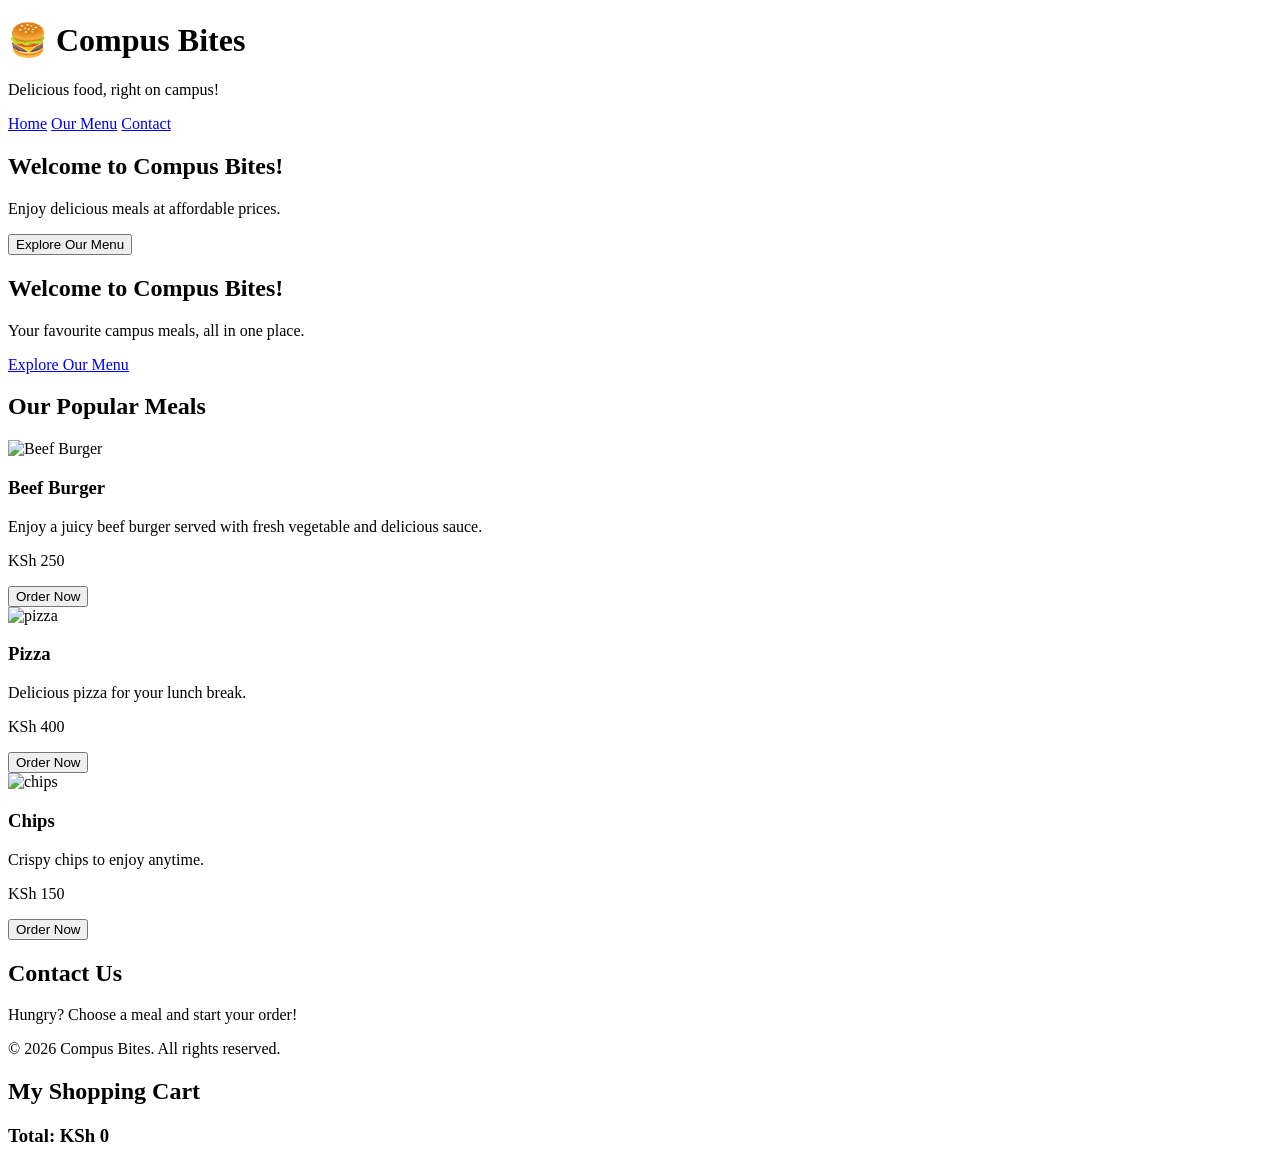
==== Index.html @ 2c2e7f32 "Add files via upload" ====
<!DOCTYPE html>
<html lang="en">
<head>
    <meta charset="UTF-8">
    <meta name="viewport" content="width=device-width, initial-scale=1.0">
    <title>Compus Bites</title>
    <link rel="stylesheet" href="style.css">
</head>
<body>

    <header>
        <h1>🍔 Compus Bites</h1>
        <p>Delicious food, right on campus!</p>

        <nav>
            <a href="#home">Home</a>
            <a href="#menu">Our Menu</a>
            <a href="#contact">Contact</a>
        </nav>
    </header>

<section class="welcome">
    <h2>Welcome to Compus Bites!</h2>
    <p>Enjoy delicious meals at affordable prices.</p>
    <a href="products.html">
        <button>Explore Our Menu</button>
    </a>
</section>
    <main id="home">
        <section class="welcome">
            <h2>Welcome to Compus Bites!</h2>
            <p>Your favourite campus meals, all in one place.</p>
            <a class="order-button" href="#menu">Explore Our Menu</a>
        </section>

        <section id="menu">
            <h2>Our Popular Meals</h2>

            <div class="food-container">


                <div class="food-card">
                    <div class="food-picture">
<img src="images/burger.jpg"
alt="Beef Burger">
</div>
                    <h3>Beef Burger</h3>
                    <p>Enjoy a juicy beef burger served with fresh vegetable and delicious sauce.</p>
                    <p class="price">KSh 250</p>
                    <button onclick="orderFood('Beef Burger', 250)">Order Now</button>
                </div>

                <div class="food-card">
                    <div class="food-picture">
<img src="images/pizza.jpg"
alt="pizza">
</div>
                    <h3>Pizza</h3>
                    <p>Delicious pizza for your lunch break.</p>
                    <p class="price">KSh 400</p>
                    <button onclick="orderFood('Pizza', 400)">Order Now</button>
                </div>

                <div class="food-card">
                    <div class="food-picture">
<img src="images/chips.jpg"
alt="chips">
</div>
                    <h3>Chips</h3>
                    <p>Crispy chips to enjoy anytime.</p>
                    <p class="price">KSh 150</p>
                    <button onclick="orderFood('Chips', 150)">Order Now</button>
                </div>

            </div>
        </section>

        <section id="contact">
            <h2>Contact Us</h2>
            <p>Hungry? Choose a meal and start your order!</p>
        </section>
    </main>

    <footer>
    <p>&copy; 2026 Compus Bites. All rights reserved.</p>
</footer>

<script>
let cart = [];
let total = 0;

function displayCart() {
    total = 0;

    document.getElementById("cartItems").innerHTML =
        cart.map((item, index) => {
            total += item.price;

            return `<li>
                ${item.name} - KSh ${item.price}
                <button onclick="removeItem(${index})">
                    Remove
                </button>
            </li>`;
        }).join("");

    document.getElementById("cartTotal").innerText =
        "Total: KSh " + total;
}

function orderFood(foodName, price) {
    cart.push({name: foodName, price: price});
    displayCart();
}

function removeItem(index) {
    cart.splice(index, 1);
    displayCart();
}
</script>

<h2>My Shopping Cart</h2>
<ul id="cartItems"></ul>
<h3 id="cartTotal">Total: KSh 0</h3>

</body>
</html>
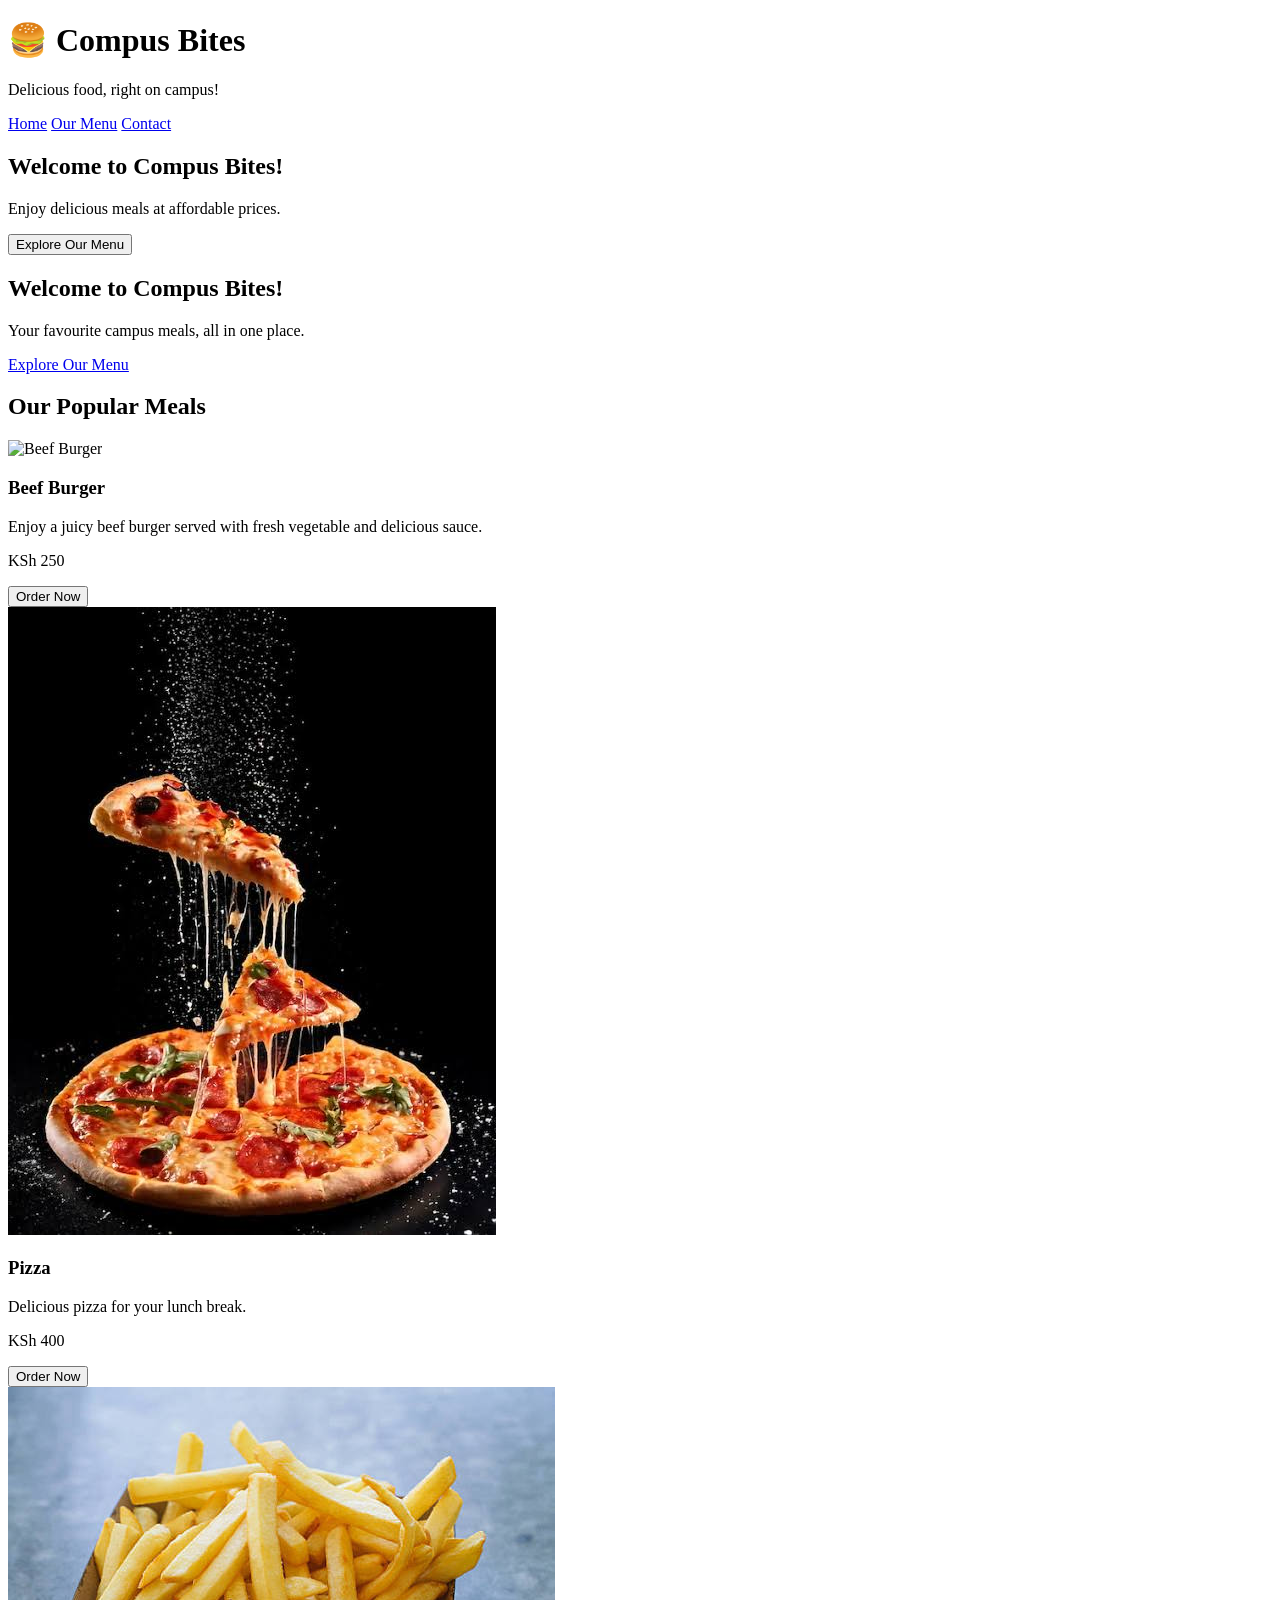
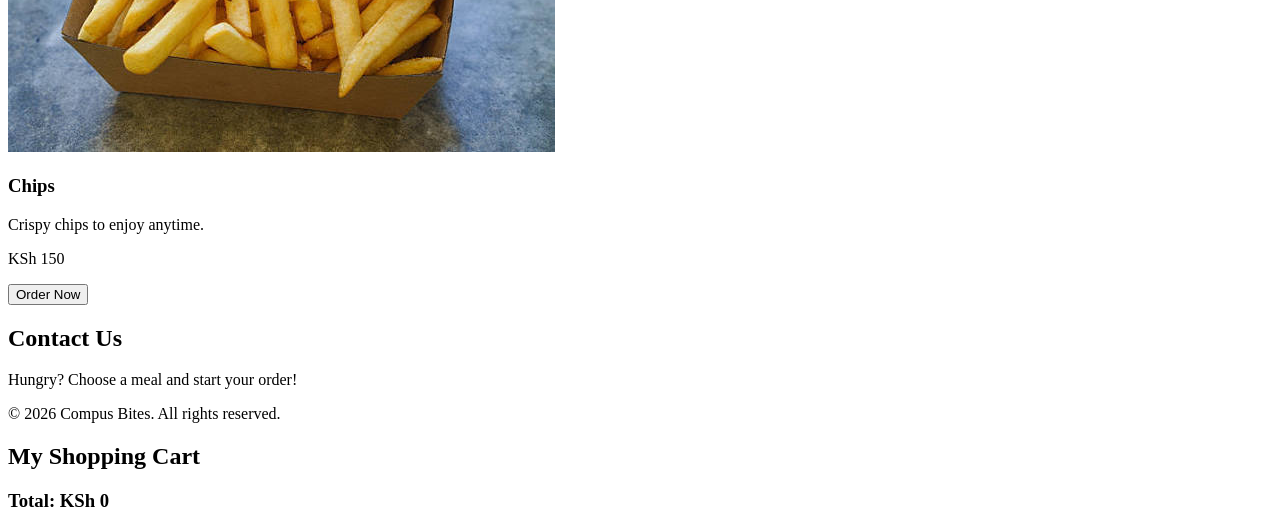
==== commit 7deb355d: "Fix HTML encoding issues in Index.html" ====
--- a/Index.html
+++ b/Index.html
@@ -52,7 +52,7 @@
 
                 <div class="food-card">
                     <div class="food-picture">
-<img src="images/pizza.jpg"
+<img src="pizza.jpg"
 alt="pizza">
 </div>
                     <h3>Pizza</h3>
@@ -63,7 +63,7 @@
 
                 <div class="food-card">
                     <div class="food-picture">
-<img src="images/chips.jpg"
+<img src="chips.jpg"
 alt="chips">
 </div>
                     <h3>Chips</h3>
@@ -124,4 +124,4 @@
 <h3 id="cartTotal">Total: KSh 0</h3>
 
 </body>
-</html>+</html>
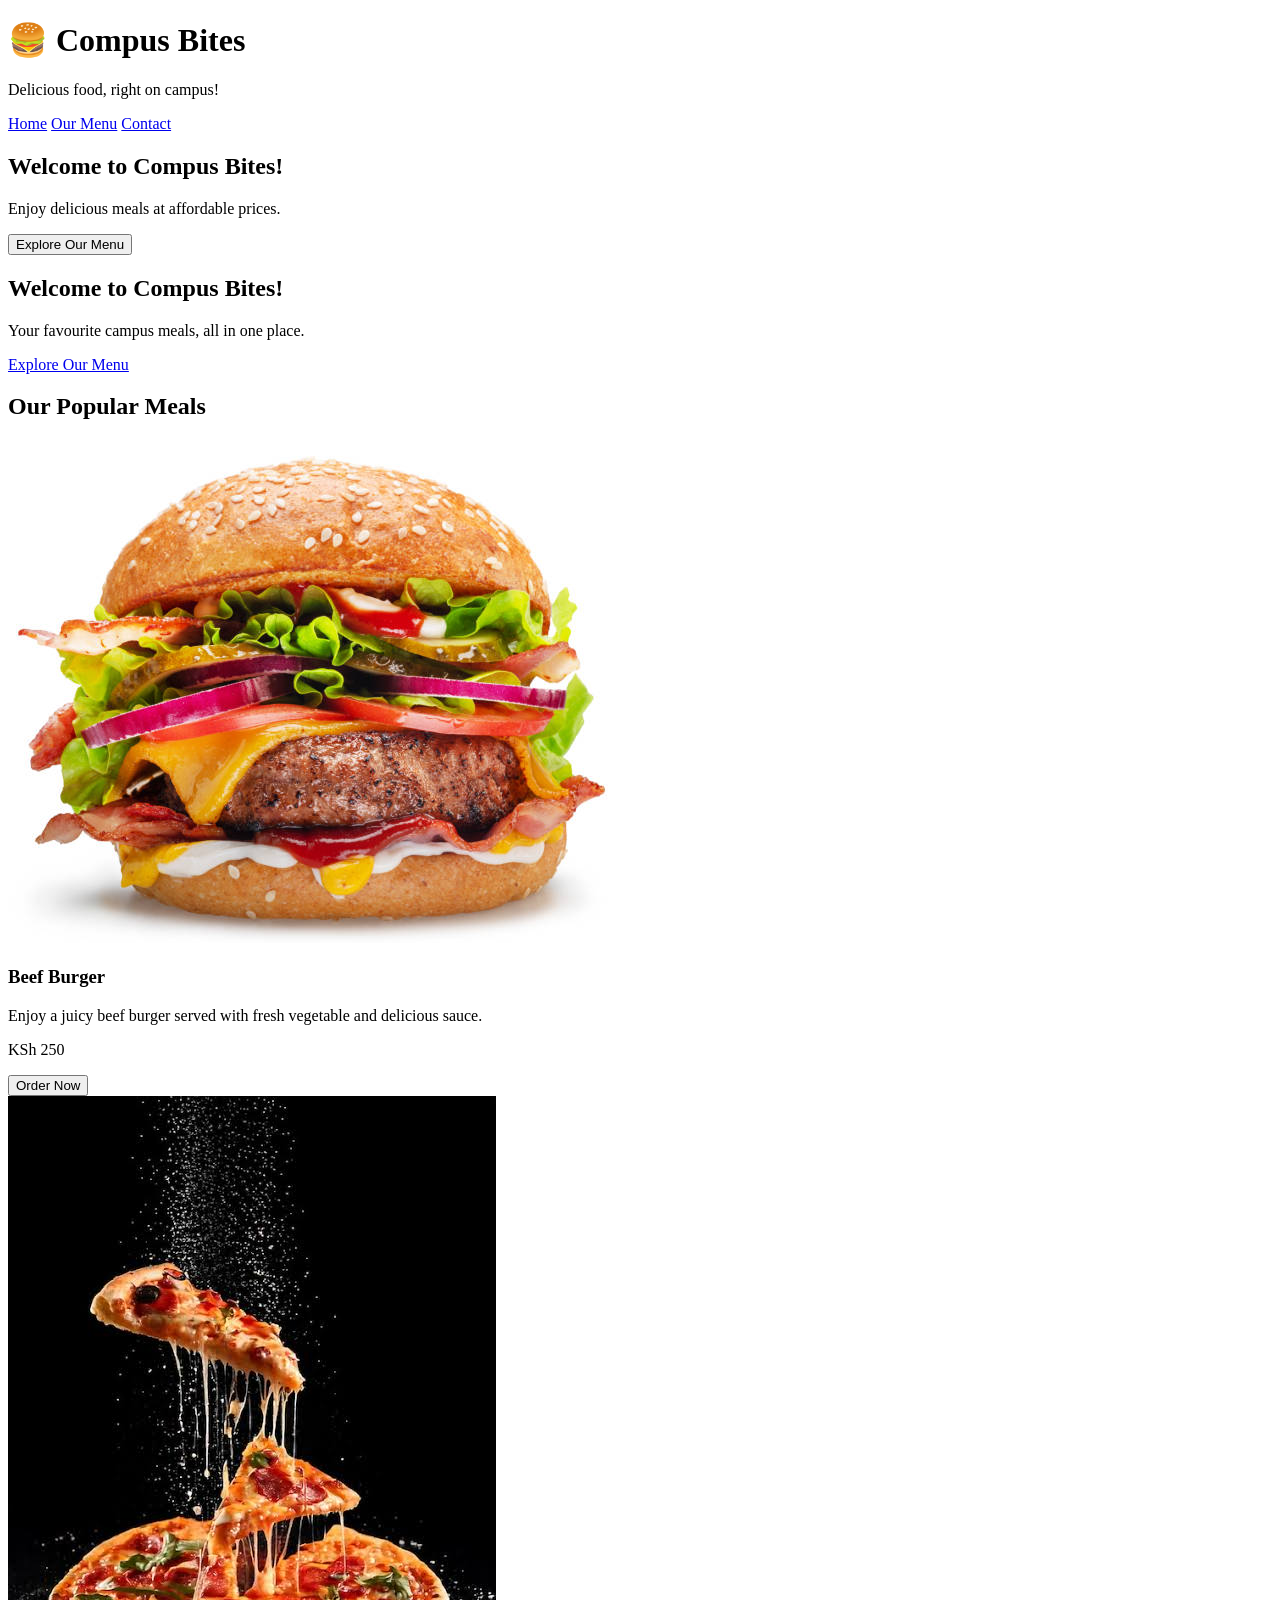
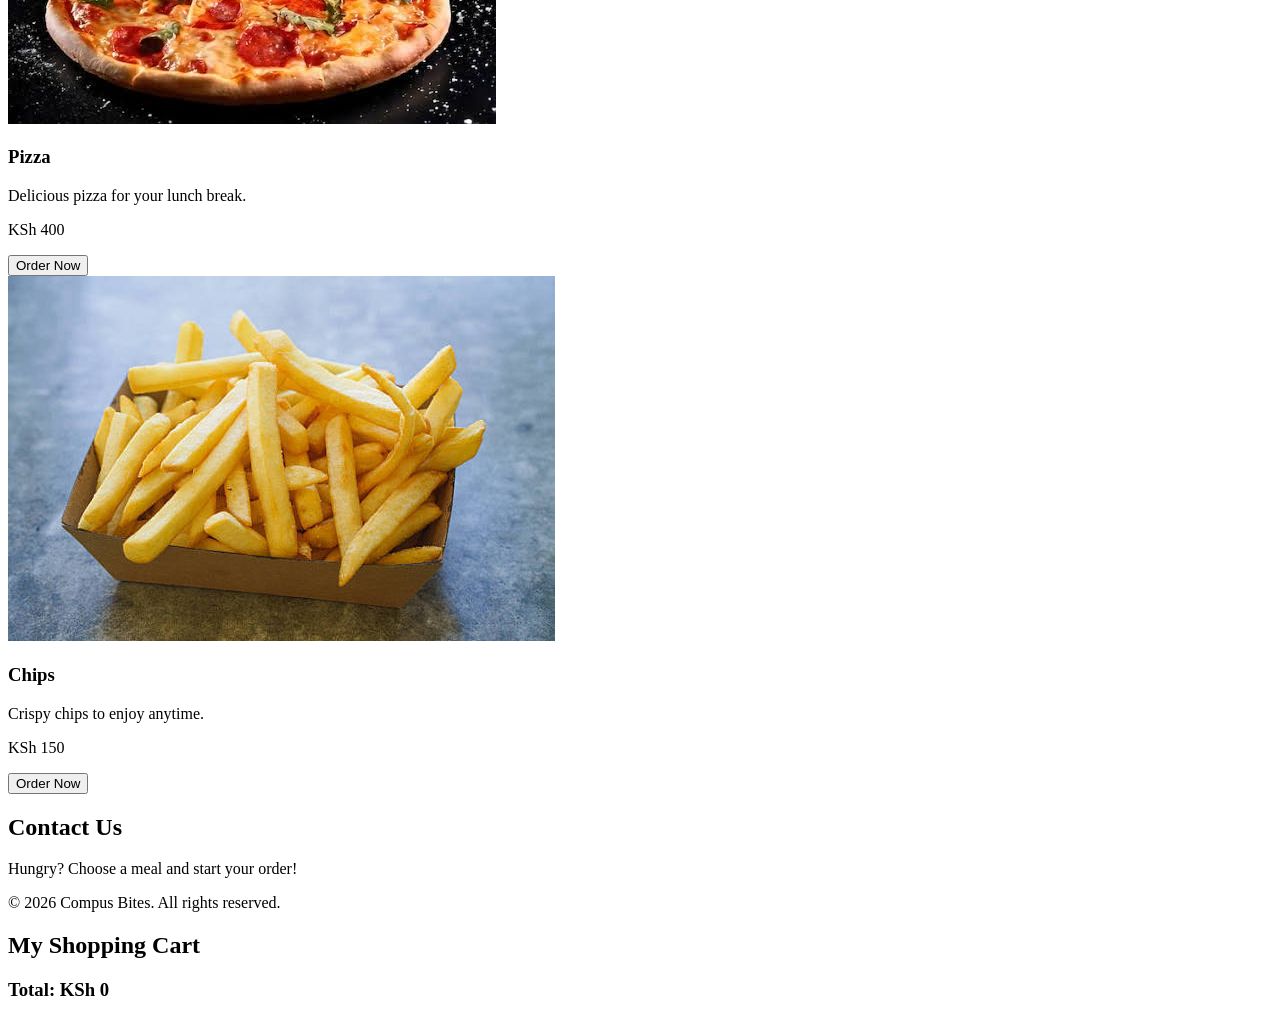
==== commit eaa8eff6: "Fix HTML encoding issues in Index.html" ====
--- a/Index.html
+++ b/Index.html
@@ -41,7 +41,7 @@
 
                 <div class="food-card">
                     <div class="food-picture">
-<img src="images/burger.jpg"
+<img src="burger.jpg"
 alt="Beef Burger">
 </div>
                     <h3>Beef Burger</h3>
